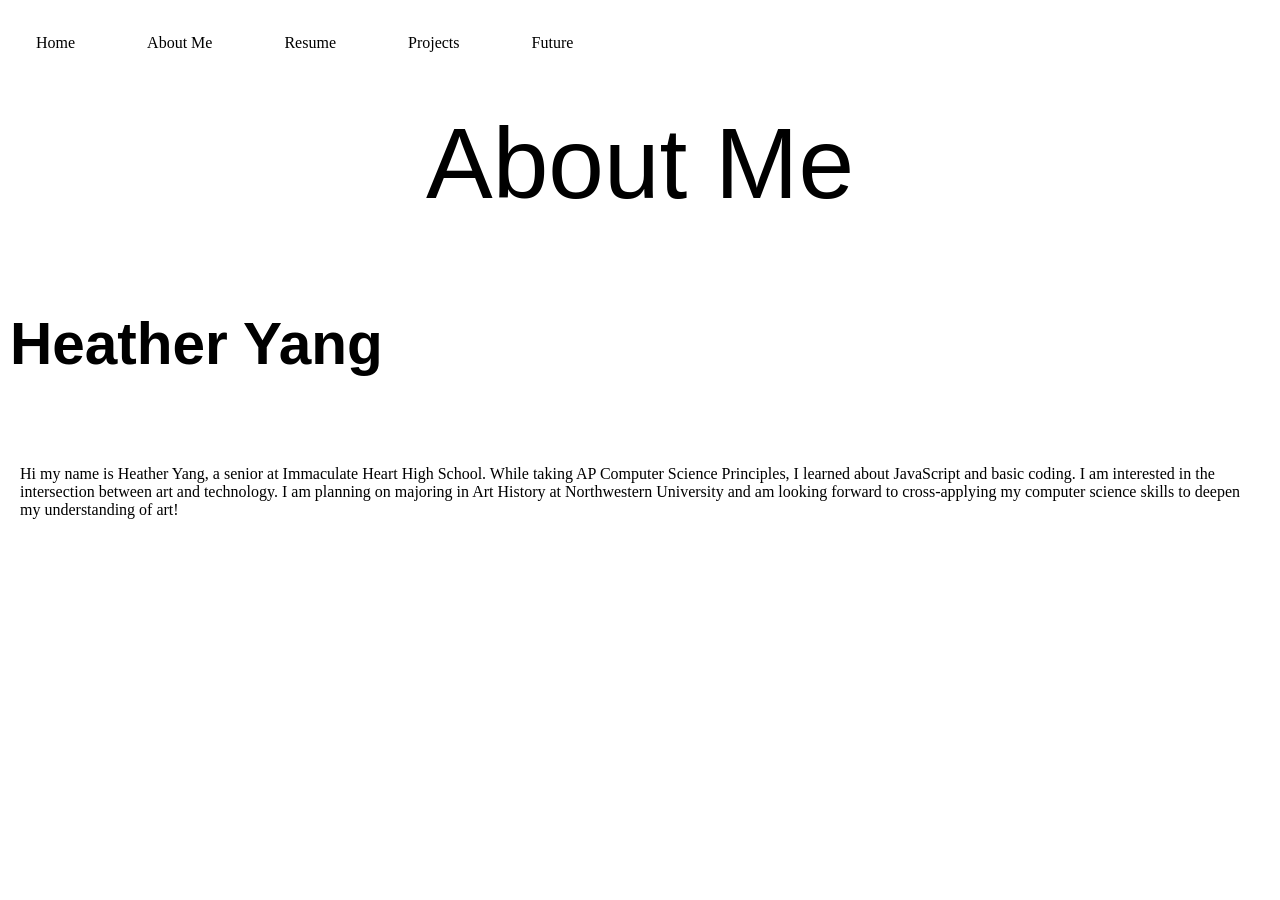
==== aboutMe.html @ 49a8441a "Add files via upload" ====
<!DOCTYPE html>
<html>
<head>
<link rel="stylesheet" href="style.css">
</head>
<body>

<ul>
  <li><a href="index.html">Home</a></li>
   <li><a href="aboutMe.html">About Me</a></li>
  <li><a href="resume.html">Resume</a></li>
  <li><a href="projects.html">Projects</a></li>
  <li><a href="future.html">Future</a></li>
</ul>

  <div class="center">
      <p class="p3">About Me</p>
  </div>

  <div class="container">
    <h3 class="p3">Heather Yang</h3>
  </div>

  <p>Hi my name is Heather Yang, a senior at Immaculate Heart High School. While taking AP Computer Science Principles, I learned about JavaScript and basic coding. I am interested in the intersection between art and technology. I am planning on majoring in Art History at Northwestern University and am looking forward to cross-applying my computer science skills to deepen my understanding of art!</p>
   

</body>
</html>
---- style.css ----
.center{
  display: flex;
  justify-content: center;
  font-size: 100px;
}

.container {
  font-size: 50px;
  padding: 10px;
}

.p3 {
  font-family: "Helvetica", "Helvetica", "Helvetica", compact;
}

body {
  margin: 0;
  padding: 0;
}

h2, p {
  margin: 20px;
}

ul {
  list-style-type: none;
  margin: 0;
  padding: 0;
  overflow: hidden;
  background-color: white;
}

ul li {
  float: left;
  padding: 20px;
}

ul li a {
  display: block;
  color: black;
  text-align: center;
  padding: 14px 16px;
  text-decoration: none;
}

ul li a:hover {
  background-color: pink;
}

iframe{
  display: block;
  margin: 20px auto;
}
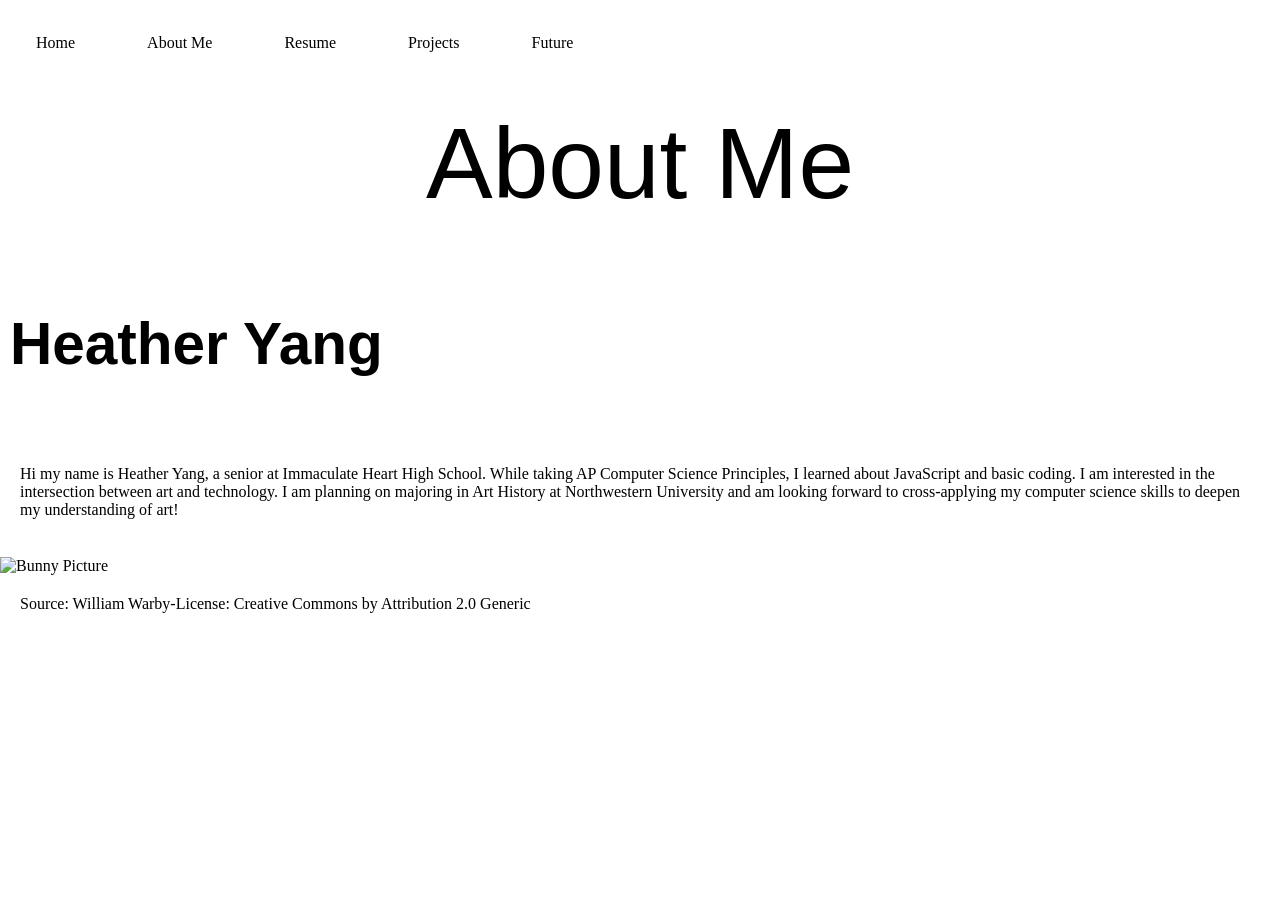
==== commit 5656beac: "Update aboutMe.html" ====
--- a/aboutMe.html
+++ b/aboutMe.html
@@ -22,7 +22,9 @@
   </div>
 
   <p>Hi my name is Heather Yang, a senior at Immaculate Heart High School. While taking AP Computer Science Principles, I learned about JavaScript and basic coding. I am interested in the intersection between art and technology. I am planning on majoring in Art History at Northwestern University and am looking forward to cross-applying my computer science skills to deepen my understanding of art!</p>
-   
+   <br>
+  <img src="bun.jpg" alt="Bunny Picture" width="500" height="333">
+  <p>Source: William Warby-License: Creative Commons by Attribution 2.0 Generic </p>
 
 </body>
-</html>+</html>
